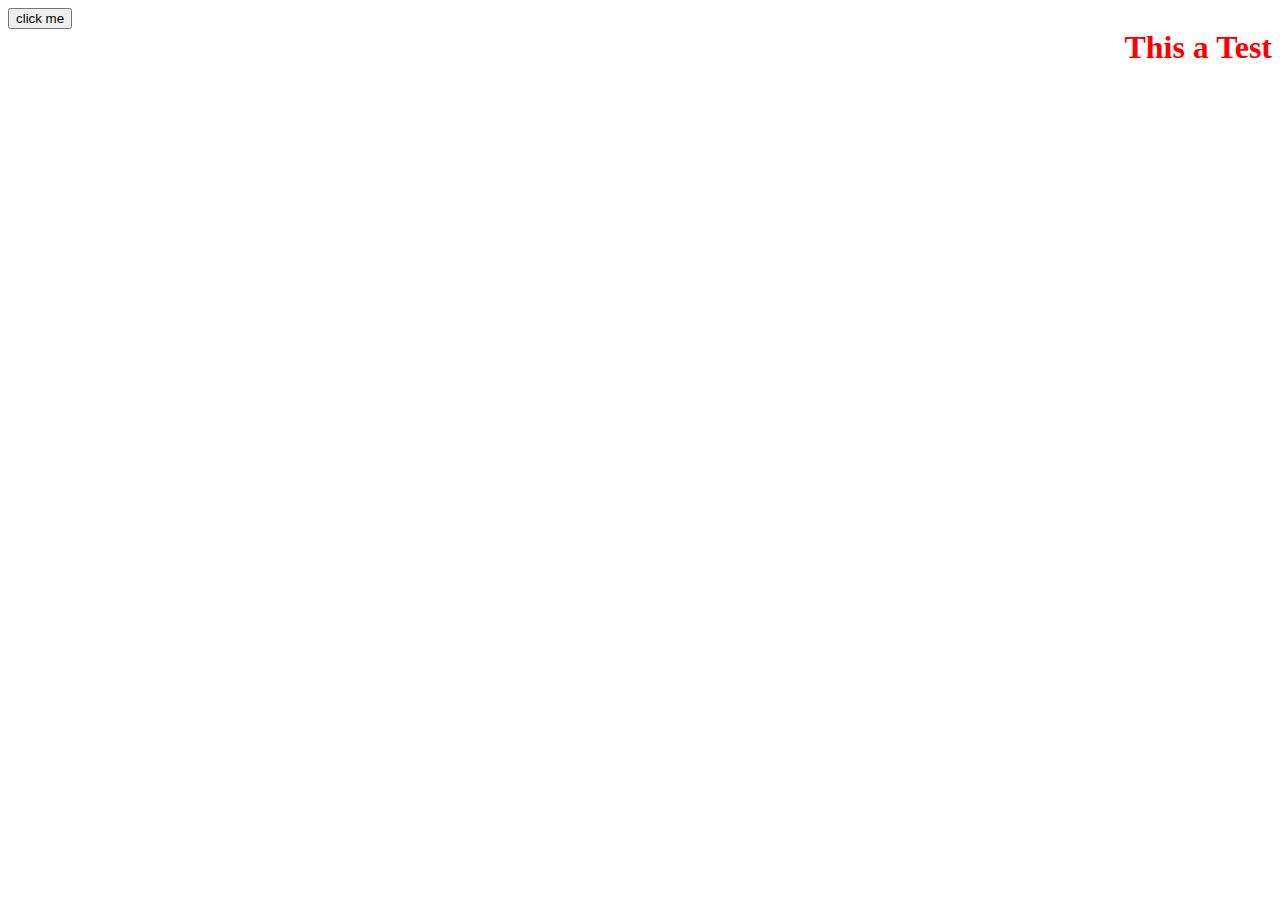
==== Day1/index.html @ c0395ee4 "day1 prectice" ====
<!DOCTYPE html>
<html>
<head>
    <link href="index.css" rel="stylesheet">
</head>
<body>
 <h1 class="title">This a Test</h1>
 <button onclick="alertMsg()">click me</button>
</body>
<script src="start.js"></script>
</html>
---- Day1/index.css ----
.title {
    color: red;
    size: 40px;
    float: right;
}
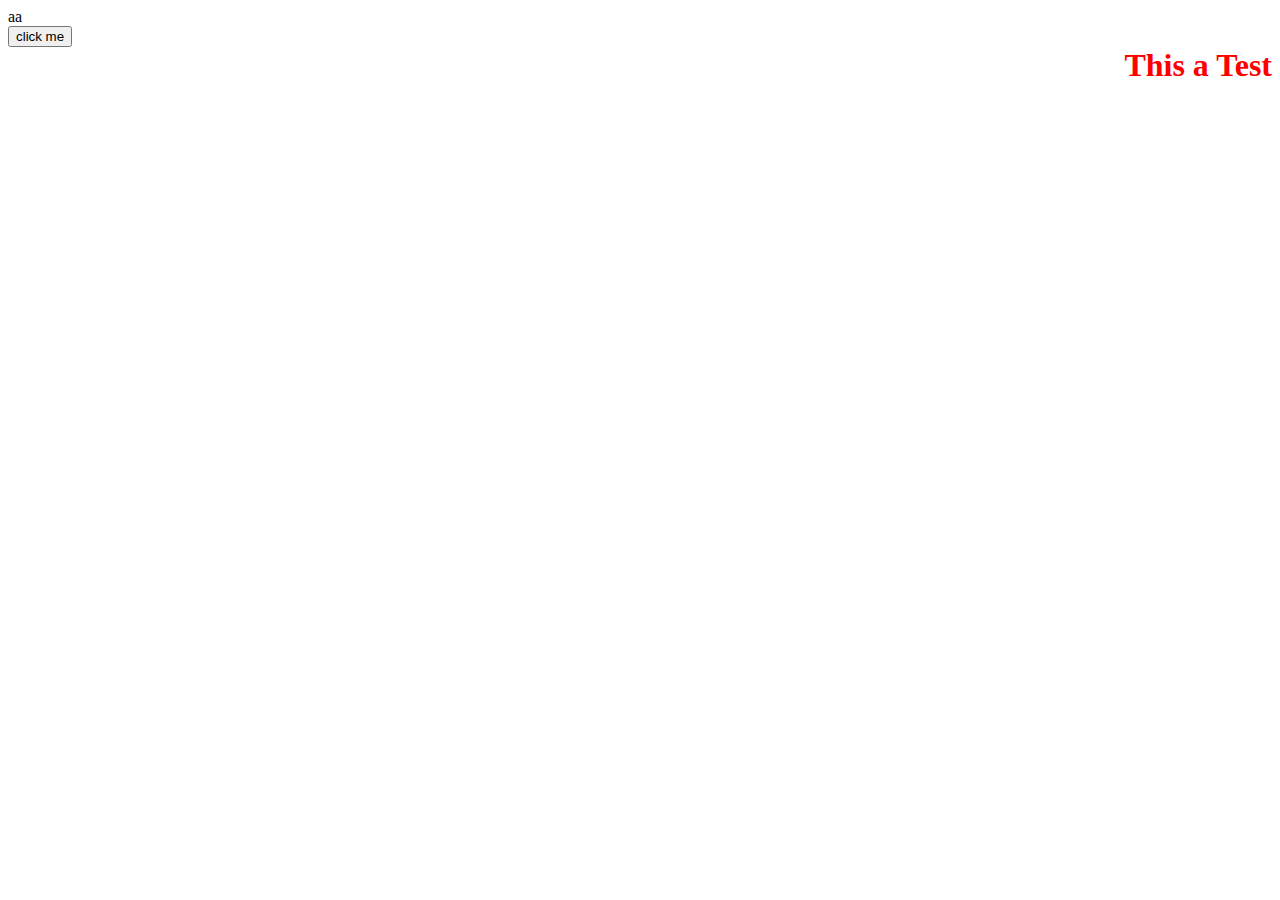
==== commit 1f50fc16: "the day 2" ====
--- a/Day1/index.html
+++ b/Day1/index.html
@@ -4,6 +4,7 @@
     <link href="index.css" rel="stylesheet">
 </head>
 <body>
+    <div class="top">aa</div>
  <h1 class="title">This a Test</h1>
  <button onclick="alertMsg()">click me</button>
 </body>
--- a/Day1/index.css
+++ b/Day1/index.css
@@ -2,4 +2,4 @@
     color: red;
     size: 40px;
     float: right;
-}+}
